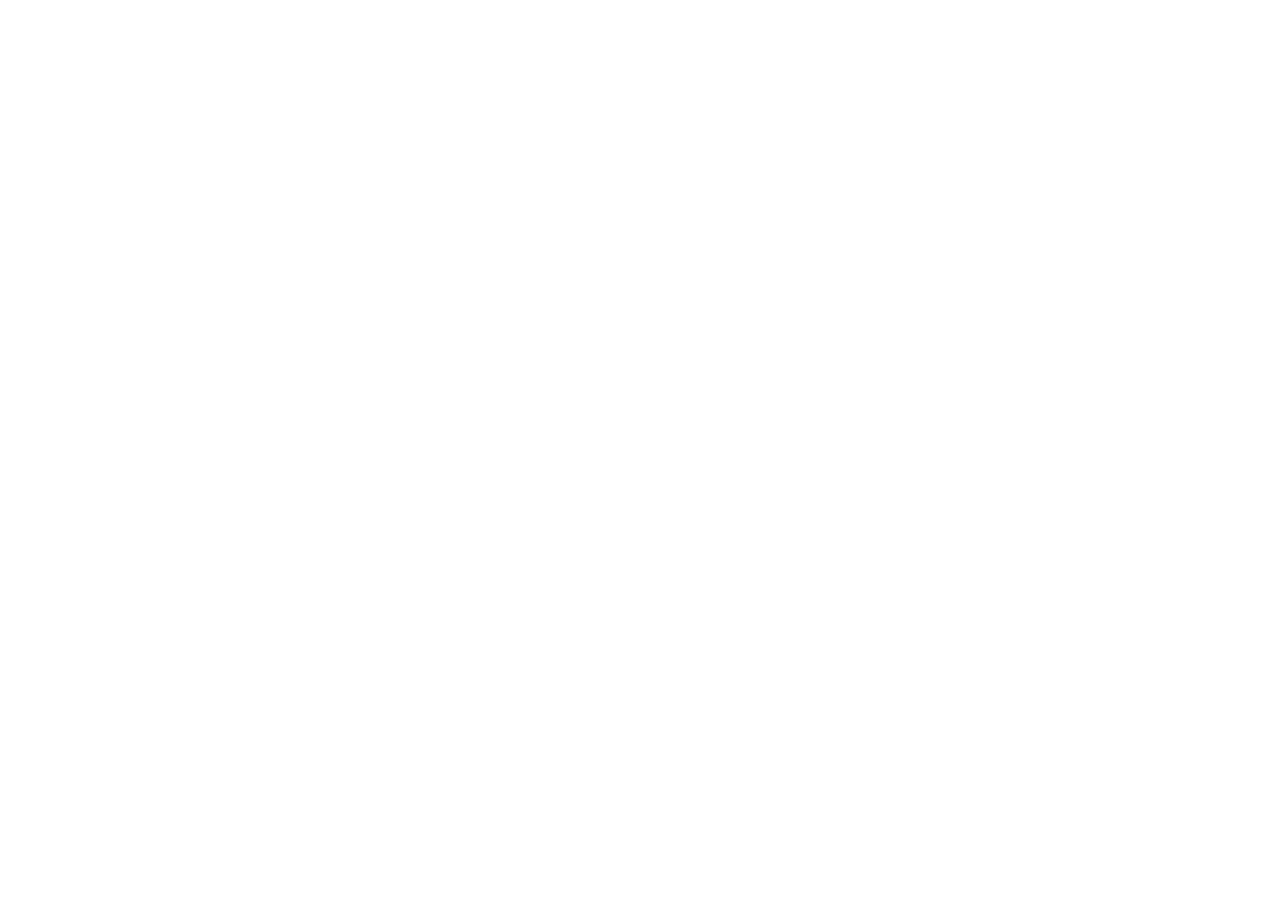
==== mywebsite/index.html @ 8d6eb148 "new folder for my website" ====
<!DOCTYPE html>
<html lang="en">
<head>
    <meta charset="UTF-8">
    <meta http-equiv="X-UA-Compatible" content="IE=edge">
    <meta name="viewport" content="width=device-width, initial-scale=1.0">
    <title>My draft website</title>
    <link rel="stylesheet" href="./css/style.css">
</head>
<body>
    
</body>
</html>
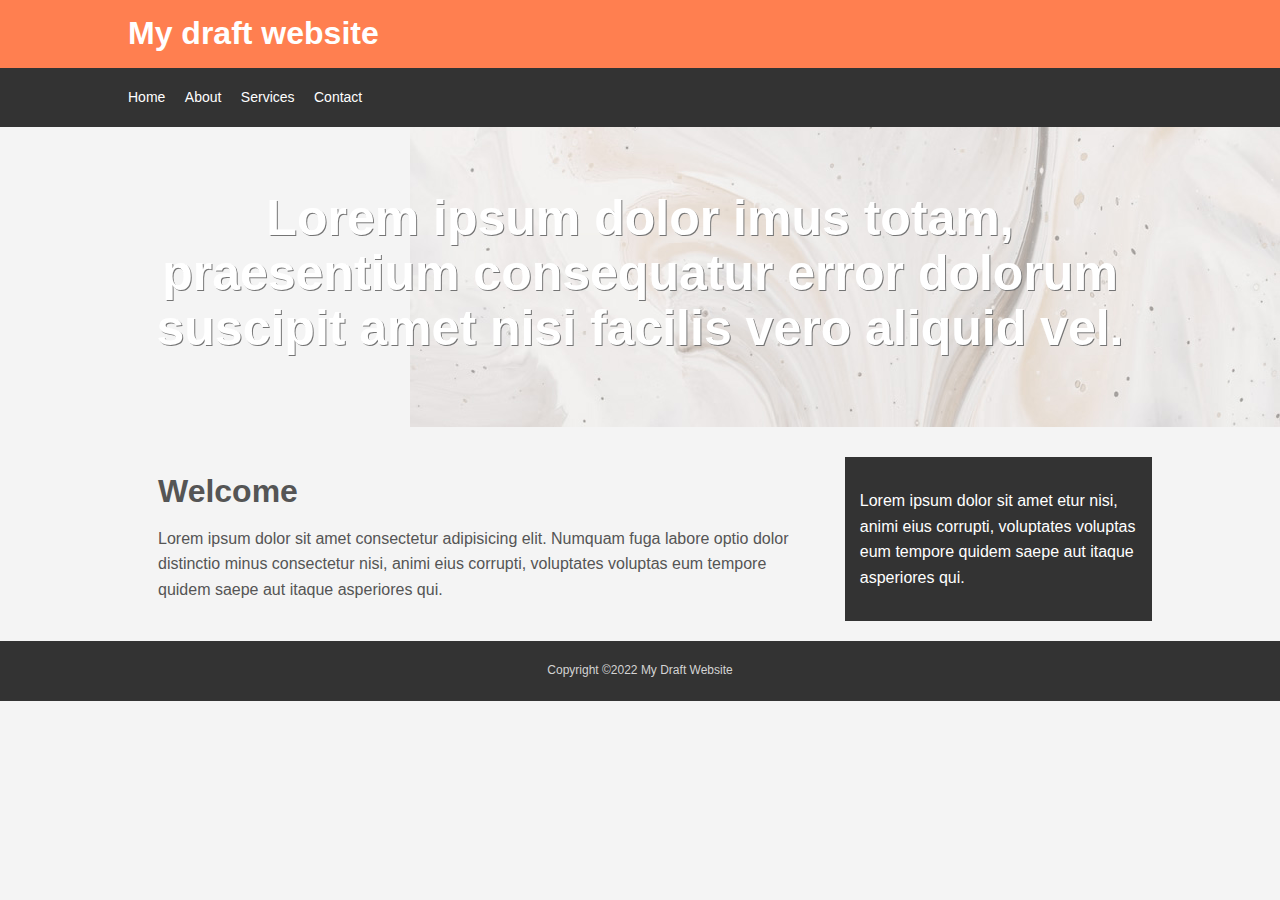
==== commit 06445cde: "draft website ready" ====
--- a/mywebsite/index.html
+++ b/mywebsite/index.html
@@ -8,6 +8,43 @@
     <link rel="stylesheet" href="./css/style.css">
 </head>
 <body>
-    
+    <header id="main-header">
+        <div class="container">
+            <h1>My draft website</h1>
+        </div>
+    </header>
+    <nav id="navbar">
+        <div class="container">
+            <ul>
+                <li><a href="#">Home</a></li>
+                <li><a href="#">About</a></li>
+                <li><a href="#">Services</a></li>
+                <li><a href="#">Contact</a></li>
+            </ul>
+        </div>
+    </nav>
+    <section id="showcase">
+        <div class="container">
+            <h1>
+                Lorem ipsum dolor imus totam, praesentium consequatur error dolorum suscipit amet nisi facilis vero aliquid vel.
+            </h1>
+        </div>
+    </section>
+    <div class="container">
+        <section id="main">
+            <h1>Welcome</h1>
+            <p>
+                Lorem ipsum dolor sit amet consectetur adipisicing elit. Numquam fuga labore optio dolor distinctio minus consectetur nisi, animi eius corrupti, voluptates voluptas eum tempore quidem saepe aut itaque asperiores qui.
+            </p>
+        </section>
+        <aside id="sidebar">
+            <p>
+                Lorem ipsum dolor sit amet etur nisi, animi eius corrupti, voluptates voluptas eum tempore quidem saepe aut itaque asperiores qui.
+            </p>
+        </aside>
+    </div>
+    <footer id="main-footer">
+        <p>Copyright &copy;2022 My Draft Website</p>
+    </footer>
 </body>
 </html>--- a/mywebsite/css/style.css
+++ b/mywebsite/css/style.css
@@ -0,0 +1,83 @@
+body{
+    background-color: #f4f4f4;
+    color: #555;
+    font-family: Arial, Helvetica, sans-serif;
+    font-size: 16px;
+    line-height: 1.6em;
+    margin: 0;
+}
+
+.container {
+    width: 80%;
+    margin: auto;
+    overflow: hidden;
+}
+#main-header{
+    background-color: coral;
+    color: #fff;
+}
+
+#navbar {
+    background-color: #333;
+    color: white;
+}
+
+#navbar ul {
+    padding: 0;
+    list-style: none;
+}
+#navbar li {
+    display: inline;
+}
+#navbar a{
+    color: #fff;
+    text-decoration: none;
+    font-size: 14px;
+    padding-right: 15px;
+}
+
+#showcase {
+    background-image: url('../images/bk.jpg');
+    background-position: center right;
+    background-repeat: no-repeat;
+    min-height: 300px;
+    margin-bottom: 30px;
+    text-align: center;
+}
+#showcase h1 {
+    color: #fff;
+    font-size: 50px;
+    line-height: 1.1em;
+    padding-top: 30px;
+    text-shadow: 1px 1px rgb(116, 116, 116);
+}
+#main{
+    float: left;
+    width: 70%;
+    padding: 0 30px;
+    box-sizing: border-box;
+}
+#sidebar{
+    float: right;
+    width: 30%;
+    background: #333;
+    color: #fff;
+    padding: 15px;
+    box-sizing: border-box;
+}
+
+#main-footer{
+    background: #333;
+    color: lightgray;
+    font-size: 12px;
+    text-align: center;
+    margin-top: 20px;
+    padding: 5px;
+}
+
+@media(max-width:600px){
+    #main, #sidebar{
+        width: 100%;
+        float:none;
+    }
+}